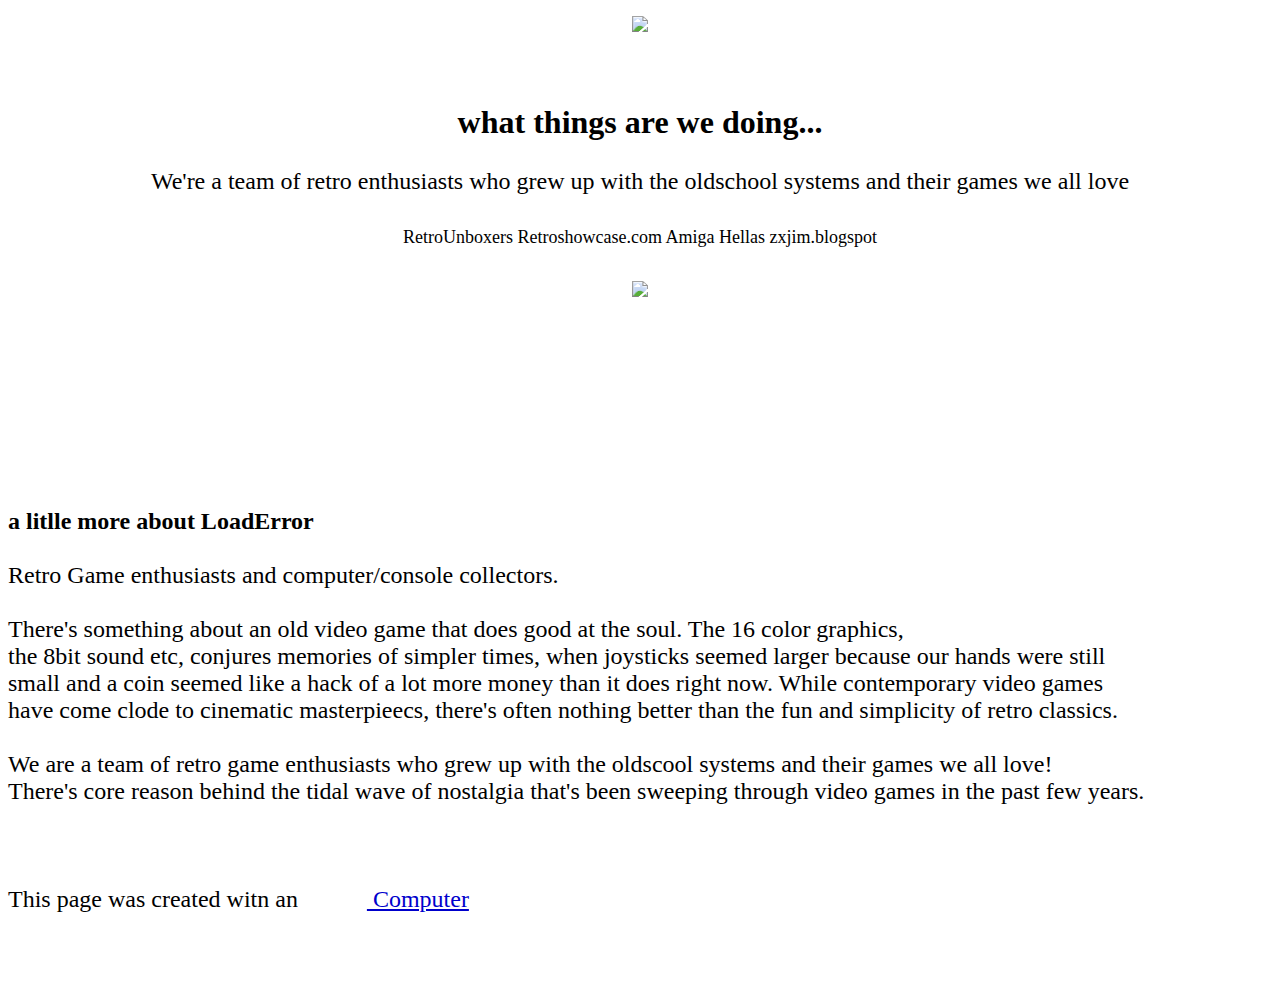
==== loaderror_oldschool.html @ 5dba0a46 "Update docs" ====
<!DOCTYPE HTML PUBLIC "-//W3C//DTD HTML3.2//EN">
<HTML>
    <HEAD>
        <META NAME="generator" CONTENT="MetalWEB Designer 4.0 Prerelease 3, Multitaskers ©1997-2000">
    </HEAD>
    <BODY BGCOLOR=#FFFFFF TEXT=#000000 VLINK=#CC0000 LINK=#0000CC ALINK=#FFFF00>
        <FORM ACTION="" METHOD="GET">
            <P align=center><IMG SRC="images/AmigaFriendly/LOAD_ERROR.jpg" BORDER="0"></P>
            <BR>
            <BR>
            <P align=center><B><FONT SIZE="+2"><FONT SIZE="+2"><FONT SIZE="+3"><FONT SIZE="+3">what things are we doing...</FONT></FONT></B><BR>
            <BR>
            We&#39;re a team of retro enthusiasts who grew up with the oldschool systems and their games we all love <BR>
            <BR>
            <FONT SIZE="+2"><FONT SIZE="+2"><FONT SIZE="+1"><FONT SIZE="+1">RetroUnboxers Retroshowcase.com Amiga Hellas zxjim.blogspot</FONT></FONT></FONT></FONT> <BR>
             <BR>
            <IMG SRC="images/AmigaFriendly/crew.jpg" BORDER="0"> <BR>
            <BR>
            <BR>
            <BR>
            <BR>
            <BR>
            </P>
            <BR>
            <BR>
            <FONT SIZE="+2"><FONT SIZE="+2"> <B>a litlle more about LoadError</B> <BR>
            <BR>
            Retro Game enthusiasts and computer&#47;console collectors. </FONT></FONT> <BR>
            <BR>
            There&#39;s something about an old video game that does good at the soul. The 16 color graphics, <BR>
            the 8bit sound etc, conjures memories of simpler times, when joysticks seemed larger because our hands were still <BR>
            small and a coin seemed like a hack of a lot more money than it does right now. While contemporary video games <BR>
            have come clode to cinematic masterpieecs, there&#39;s often nothing better than the fun and simplicity of retro classics. <BR>
            <BR>
            We are a team of retro game enthusiasts who grew up with the oldscool systems and their games we all love! <BR>
            There&#39;s core reason behind the tidal wave of nostalgia that&#39;s been sweeping through video games in the past few years. <BR>
            <BR>
            <BR>
            <BR>
            This page was created witn an  <A HREF="crew.jpg"><IMG SRC="images/AmigaFriendly/Amiga_Logo.jpg" WIDTH="63" HEIGHT="16" BORDER="0">  Computer <BR>
            <BR>
            <BR>
            </P>
        </FORM>
    </BODY>
</HTML>
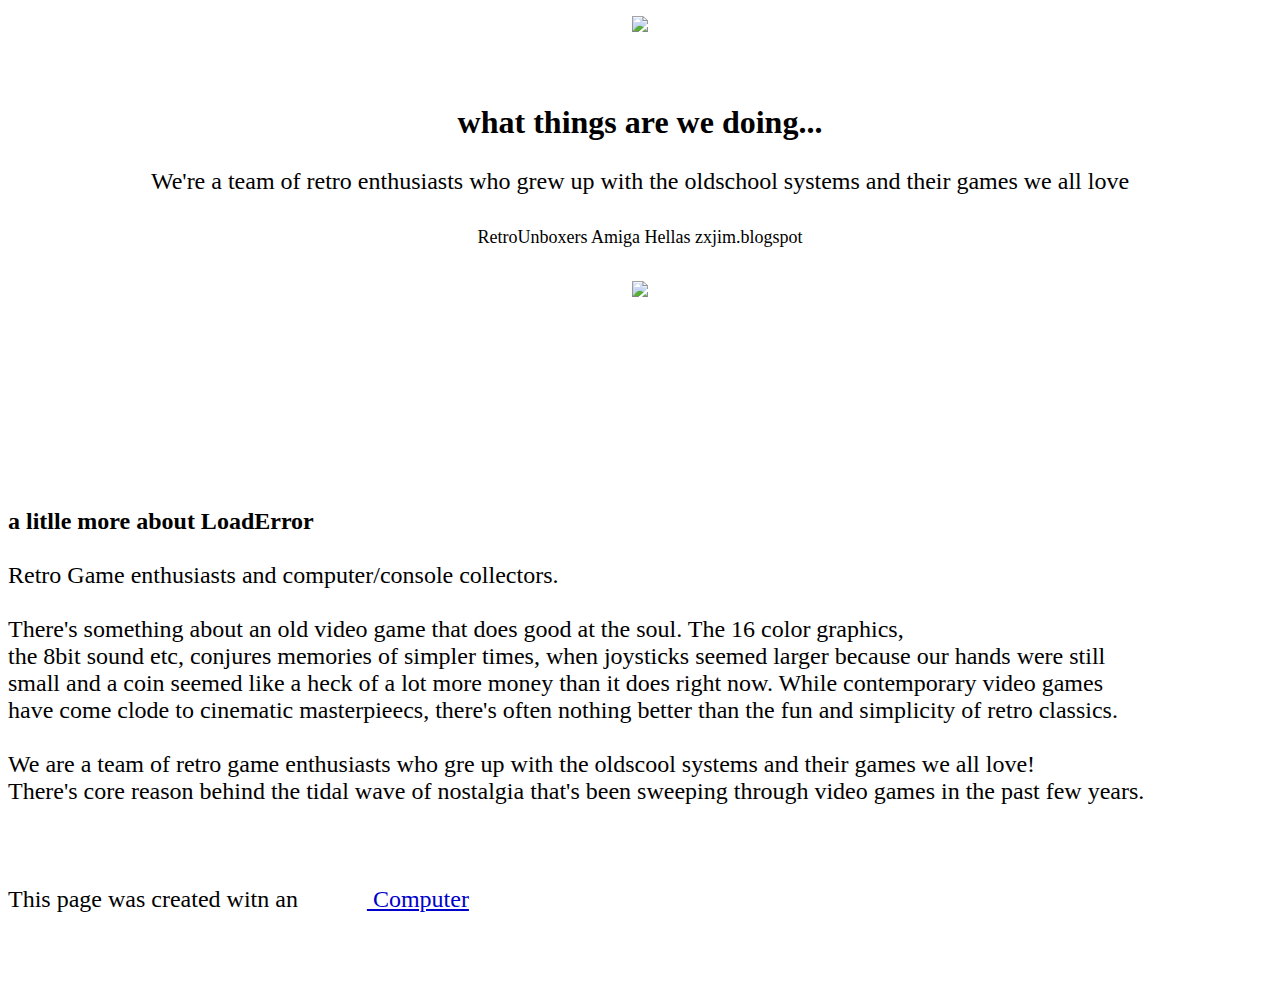
==== commit 4bf8183a: "Update loaderror_oldschool.html" ====
--- a/loaderror_oldschool.html
+++ b/loaderror_oldschool.html
@@ -12,7 +12,7 @@
             <BR>
             We&#39;re a team of retro enthusiasts who grew up with the oldschool systems and their games we all love <BR>
             <BR>
-            <FONT SIZE="+2"><FONT SIZE="+2"><FONT SIZE="+1"><FONT SIZE="+1">RetroUnboxers Retroshowcase.com Amiga Hellas zxjim.blogspot</FONT></FONT></FONT></FONT> <BR>
+            <FONT SIZE="+2"><FONT SIZE="+2"><FONT SIZE="+1"><FONT SIZE="+1">RetroUnboxers Amiga Hellas zxjim.blogspot</FONT></FONT></FONT></FONT> <BR>
              <BR>
             <IMG SRC="images/AmigaFriendly/crew.jpg" BORDER="0"> <BR>
             <BR>
@@ -29,10 +29,10 @@
             <BR>
             There&#39;s something about an old video game that does good at the soul. The 16 color graphics, <BR>
             the 8bit sound etc, conjures memories of simpler times, when joysticks seemed larger because our hands were still <BR>
-            small and a coin seemed like a hack of a lot more money than it does right now. While contemporary video games <BR>
+            small and a coin seemed like a heck of a lot more money than it does right now. While contemporary video games <BR>
             have come clode to cinematic masterpieecs, there&#39;s often nothing better than the fun and simplicity of retro classics. <BR>
             <BR>
-            We are a team of retro game enthusiasts who grew up with the oldscool systems and their games we all love! <BR>
+            We are a team of retro game enthusiasts who gre up with the oldscool systems and their games we all love! <BR>
             There&#39;s core reason behind the tidal wave of nostalgia that&#39;s been sweeping through video games in the past few years. <BR>
             <BR>
             <BR>
